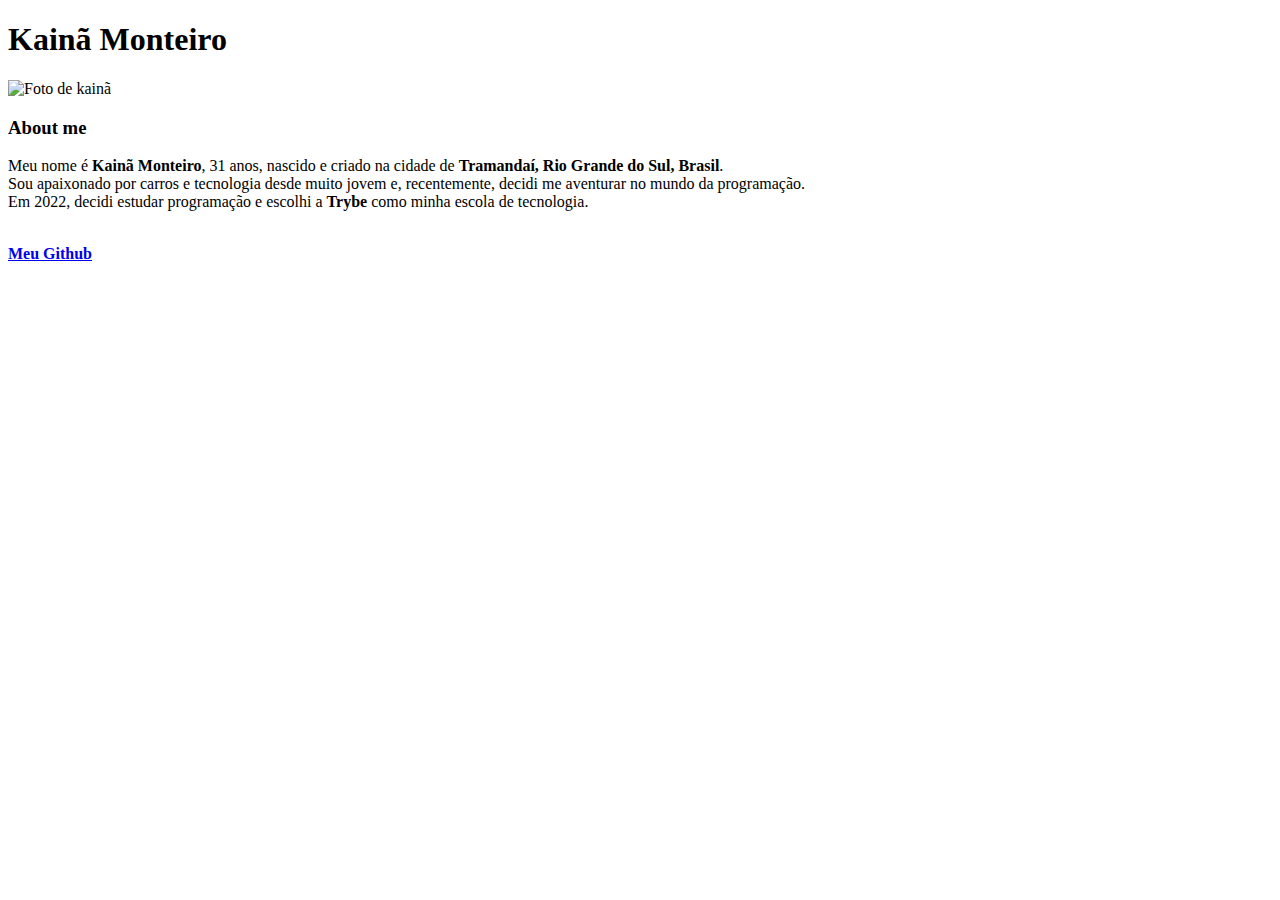
==== html-css/seçao-2-introduçao/dia-1-html/index.html @ d2de952a "portfolio-1.0." ====
<!DOCTYPE html>
<html lang="pt-br">
<head>
    <meta charset="UTF-8">
    <meta http-equiv="X-UA-Compatible" content="IE=edge">
    <meta name="viewport" content="width=device-width, initial-scale=1.0">
    <title>Portfólio Kainã | Trybe</title>
</head>
<body>
    <!--seção 1-->
    <h1><strong>Kainã Monteiro</strong></h1>
    <img src="https://pbs.twimg.com/profile_images/1424355092606640131/u4mIf3BP_400x400.jpg" alt="Foto de kainã" width="200px"
   <!--secão 2-->
    <h3>About me</h3>
    <!--seção 4-->
    <p>Meu nome é <strong>Kainã Monteiro</strong>, 31 anos, nascido e criado na cidade de <strong>Tramandaí, Rio Grande do Sul, Brasil</strong>. <br>
    Sou apaixonado por carros e tecnologia desde muito jovem e, recentemente, decidi me aventurar no mundo da programação.</br>
    Em 2022, decidi estudar programação e escolhi a <strong>Trybe</strong> como minha escola de tecnologia.</p>
    <br>
    <!--secão 5-->
    <a href="https://github.com/mani4ks"><strong>Meu Github</strong></a>
    
</body>
</html>
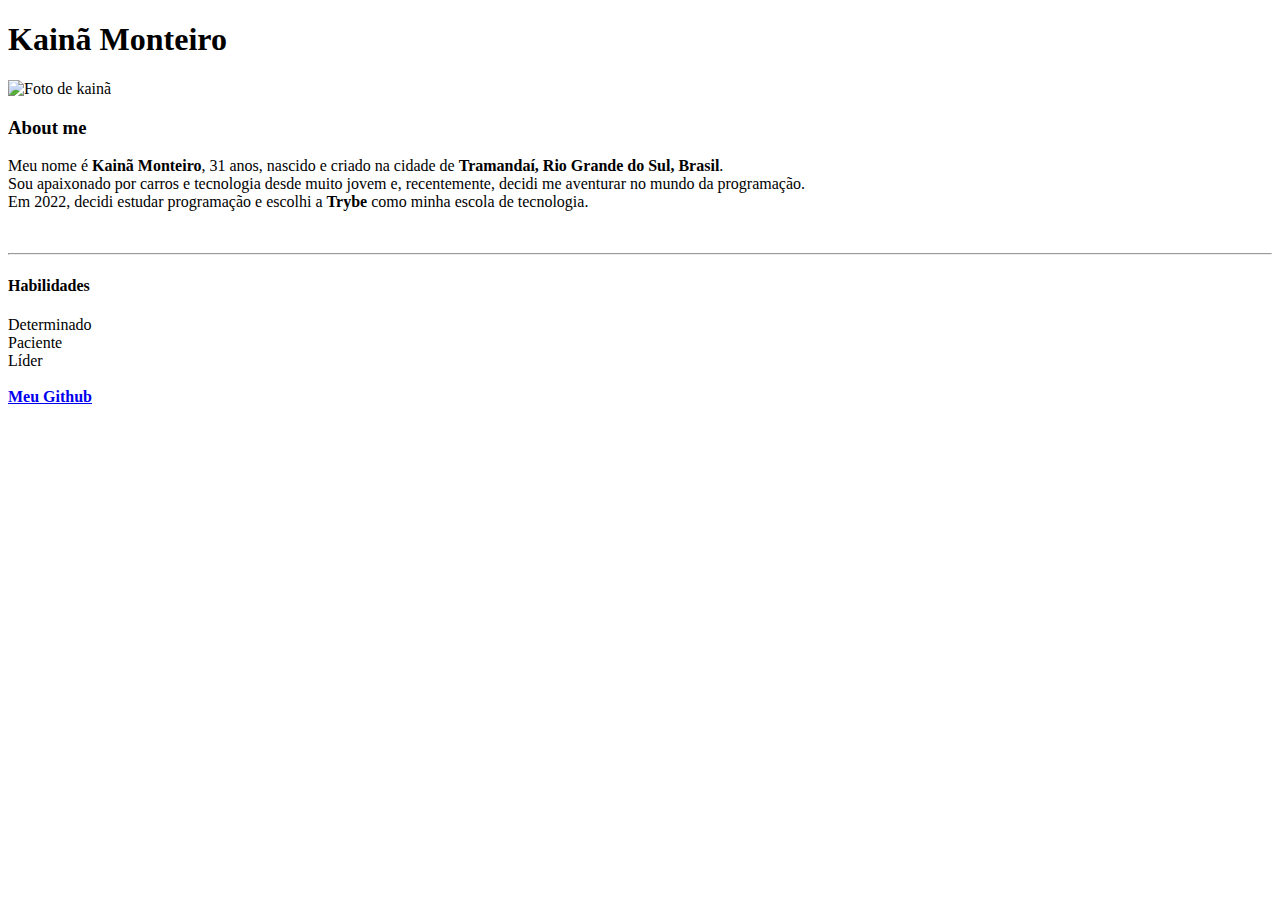
==== commit 361039a7: "att 2.0" ====
--- a/html-css/seçao-2-introduçao/dia-1-html/index.html
+++ b/html-css/seçao-2-introduçao/dia-1-html/index.html
@@ -10,13 +10,21 @@
     <!--seção 1-->
     <h1><strong>Kainã Monteiro</strong></h1>
     <img src="https://pbs.twimg.com/profile_images/1424355092606640131/u4mIf3BP_400x400.jpg" alt="Foto de kainã" width="200px"
-   <!--secão 2-->
+
+    <!--secão 2-->
     <h3>About me</h3>
     <!--seção 4-->
     <p>Meu nome é <strong>Kainã Monteiro</strong>, 31 anos, nascido e criado na cidade de <strong>Tramandaí, Rio Grande do Sul, Brasil</strong>. <br>
     Sou apaixonado por carros e tecnologia desde muito jovem e, recentemente, decidi me aventurar no mundo da programação.</br>
     Em 2022, decidi estudar programação e escolhi a <strong>Trybe</strong> como minha escola de tecnologia.</p>
     <br>
+    <!--seção 4-->
+    <hr>
+    <h4>Habilidades</h4>
+    <li>Determinado</li>
+    <li>Paciente</li>
+    <li>Líder</li>
+    <br>
     <!--secão 5-->
     <a href="https://github.com/mani4ks"><strong>Meu Github</strong></a>
     
